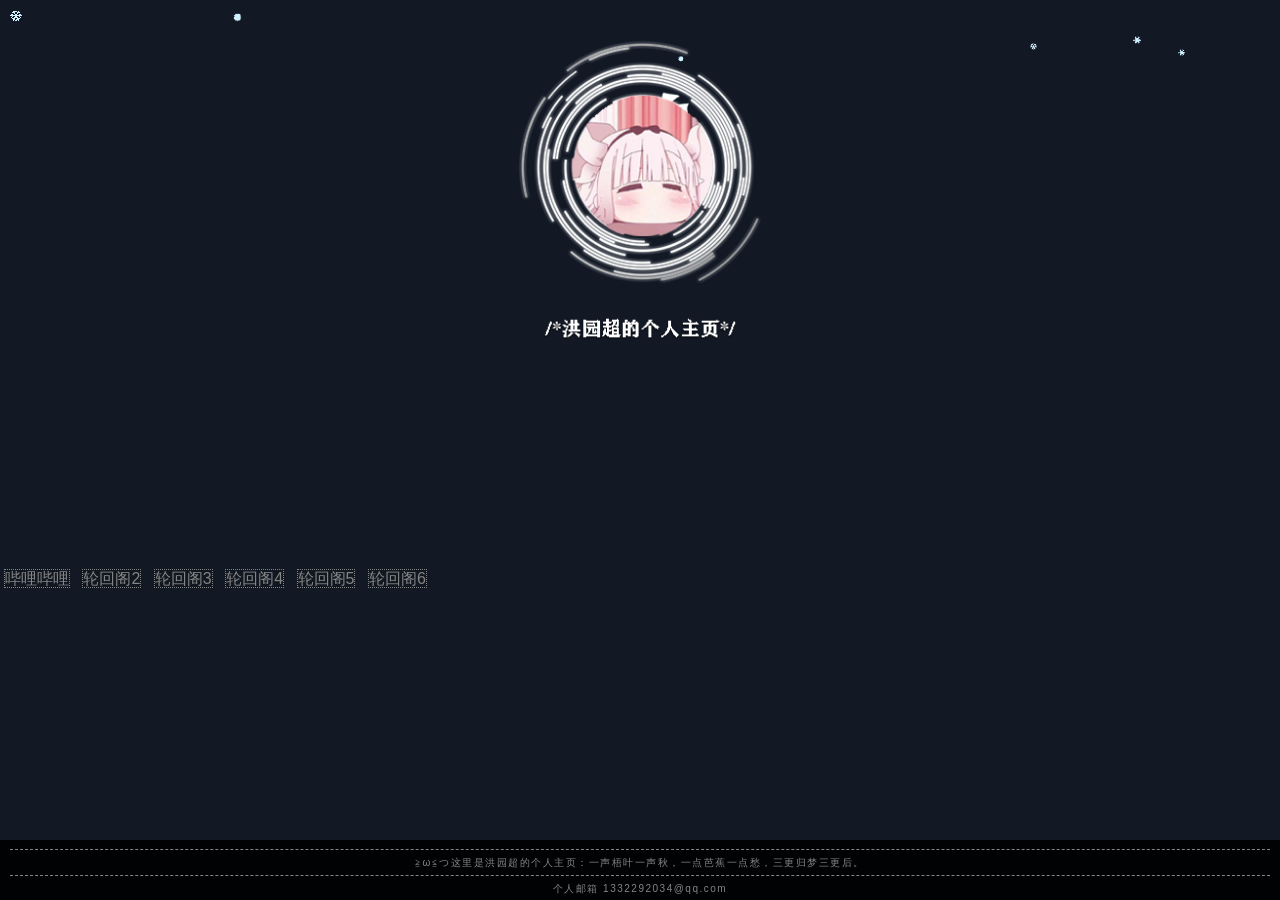
==== index.html @ 6d10dac5 "Add files via upload" ====
﻿<!DOCTYPE html>
<html lang="zh-CN" id="bgimg">
<head>
<meta charset="UTF-8" />
<meta name="viewport" content="width=device-width" />
<title>HYC的个人主页</title>
<meta name="description" content="HYC的个人主页">
<meta name="keywords" content="HYC的个人主页">
<link rel="icon" href="" mce_href="/dir/favicon.ico" type="image/x-icon">
<link rel="stylesheet" type="text/css" href="https://www.bootcss.com/p/buttons/css/buttons.css">
<link rel="stylesheet" type="text/css" href="https://www.bootcss.com/p/buttons/css/showcase.css">
<link type="text/css" rel="stylesheet" href="style.css" />
<meta name="referrer" content="no-referrer" />
<div style="text-align:center;clear:both">
</div>
<div class="tooltips">
<span>
<iframe src="https://music.163.com/outchain/player?type=0&id=3052064923&auto=1&height=280" width=330 height="300" frameborder="no" marginwidth="0" marginheight="0"></iframe>
</span>
</div>
</head>
<body>
<div id="top">
<main id="top_main">
<div id="top_logo"><img src="src/tx2.png" onmouseover="mouseOver()" onmouseout="mouseOut()" id="mainimg"></div>
<div id="top_title"><img id="top_title01" alt="" src="src/toptitle01.png">
<br class="top_hr_style01">
</div><br><br>
<div class="showcase-examples l-over l-center">
  <a href="https://www.bilibili.com/" title="哔哩哔哩" class="button button-rounded button-plain button-small-caps button-border" target="_blank">哔哩哔哩</a>
  <a href="https://www.chenbo.info/" title="轮回阁2" class="button button-rounded button-plain button-small-caps button-border" target="_blank">轮回阁2</a>
  <a href="https://www.chenbo.info/" title="轮回阁3" class="button button-rounded button-plain button-small-caps button-border"target="_blank" >轮回阁3</a>
  <a href="https://www.chenbo.info/" title="轮回阁4" class="button button-rounded button-plain button-small-caps button-border" target="_blank" >轮回阁4</a>
  <a href="https://www.chenbo.info/" title="轮回阁5" class="button button-rounded button-plain button-small-caps button-border" target="_blank" >轮回阁5</a>
    <a href="https://www.chenbo.info/" title="轮回阁6" class="button button-rounded button-plain button-small-caps button-border" target="_blank" >轮回阁6</a>
  </div>
</main>
</div>
<footer id="top_footer">
<span id="top_copyright">
<hr class="top_hr_style02">
≧ω≦つ这里是洪园超的个人主页：<a href="https://www.sohu.com/a/340952738_236878">一声梧叶一声秋，一点芭蕉一点愁，三更归梦三更后。</a>
<hr class="top_hr_style02">
<a href="https://mail.qq.com/">个人邮箱</a> 1332292034@qq.com <a href=""></a>
</span>
</footer>
</body>
<script>
	function mouseOver(){
		document.getElementById("mainimg").src="src/tx.png";//鼠标悬浮时的旋转图标
	}
	function mouseOut()
	{
		document.getElementById('mainimg').src ="src/tx2.png"//默认的旋转图标
	}
</script>
<script type="text/javascript">
	function change(){
		var bodyBgs = [];
bodyBgs[1] = "https://gimg2.baidu.com/image_search/src=http%3A%2F%2Fp.qpic.cn%2Fdnfbbspic%2F0%2Fdnfbbs_dnfbbs_dnf_gamebbs_qq_com_forum_202002_21_084723djth7fht7rtrlt7d.jpg%2F0&refer=http%3A%2F%2Fp.qpic.cn&app=2002&size=f9999,10000&q=a80&n=0&g=0n&fmt=jpeg?sec=1648713254&t=823d514aee6aca08b20d208cacfc621c";
bodyBgs[2] = "https://gimg2.baidu.com/image_search/src=http%3A%2F%2Fpic1.win4000.com%2Fwallpaper%2F2018-11-30%2F5c00da538ca8d.jpg%3Fdown&refer=http%3A%2F%2Fpic1.win4000.com&app=2002&size=f9999,10000&q=a80&n=0&g=0n&fmt=jpeg?sec=1648713297&t=b9737830770f51a4fd62ddad42a74037";
bodyBgs[3] = "https://gimg2.baidu.com/image_search/src=http%3A%2F%2Fimg9.51tietu.net%2Fpic%2F2019-090915%2Frginqumijxtrginqumijxt.jpg&refer=http%3A%2F%2Fimg9.51tietu.net&app=2002&size=f9999,10000&q=a80&n=0&g=0n&fmt=jpeg?sec=1648713325&t=3f463c4a4fc97a72d79030831b719b45";
bodyBgs[4] = "https://gimg2.baidu.com/image_search/src=http%3A%2F%2Fp.qpic.cn%2Fdnfbbspic%2F0%2Fdnfbbs_dnfbbs_dnf_gamebbs_qq_com_forum_202001_02_073104b9cuwy9jets1t9mj.jpg%2F0&refer=http%3A%2F%2Fp.qpic.cn&app=2002&size=f9999,10000&q=a80&n=0&g=0n&fmt=jpeg?sec=1648713424&t=4cffc4f337e415f3a8d6b302af582bd7";
bodyBgs[5] = "http://img.netbian.com/file/2019/0824/fe28123a86549be48bc00d639da77c60.jpg";
bodyBgs[6] = "http://img.netbian.com/file/2019/0824/fe28123a86549be48bc00d639da77c60.jpg";
bodyBgs[7] = "http://pic.netbian.com/uploads/allimg/190824/212516-15666531161ade.jpg";
bodyBgs[8] = "http://pic.netbian.com/uploads/allimg/190824/212516-15666531161ade.jpg";
bodyBgs[9] = "http://pic.netbian.com/uploads/allimg/190824/212516-15666531161ade.jpg";
bodyBgs[10] = "http://pic.netbian.com/uploads/allimg/190614/221508-15605217086e6f.jpg";
bodyBgs[11] = "http://pic.netbian.com/uploads/allimg/190614/221508-15605217086e6f.jpg";
bodyBgs[12] = "http://pic.netbian.com/uploads/allimg/190614/221508-15605217086e6f.jpg";
		var randomBgIndex = Math.round( Math.random() * 12 );
		var img1= document.getElementById('bgimg');
		img1.style.backgroundImage='url(' + bodyBgs[randomBgIndex] + ')';
	        window.setTimeout(function(){change()},10000);
	}
	change();
</script>
<script type="text/javascript" src="src/snow.min.js"></script>        
<script type="text/javascript">
createSnow('src/', 60);
</script>
</html>
---- style.css ----
/* basic styles for black background and crosshair cursor */
* {
	-webkit-box-sizing: border-box;
	-moz-box-sizing: border-box;
	-o-box-sizing: border-box;
	-ms-box-sizing: border-box;
	box-sizing: border-box
}

html,body,div,span,applet,object,iframe,h1,h2,h3,h4,h5,h6,p,blockquote,pre,a,abbr,acronym,address,big,cite,code,del,dfn,em,img,ins,kbd,q,s,samp,small,strike,strong,sub,sup,tt,var,b,u,i,center,dl,dt,dd,ol,ul,li,fieldset,form,label,legend,table,caption,tbody,tfoot,thead,tr,th,td,article,aside,canvas,details,embed,figure,figcaption,footer,header,hgroup,menu,nav,output,ruby,section,summary,time,mark,audio,video {
	margin: 0;
	padding: 0;
	border: 0;
	font-style: normal;
	font-weight: normal;
	font-size: 100%;
	vertical-align: baseline;
}

article,aside,details,figcaption,figure,footer,header,hgroup,menu,nav,section {
	display: block
}
a.button.button-rounded.button-plain.button-small-caps.button-border{
background-color: #1212123b;
}
a.button.button-rounded.button-plain.button-small-caps.button-border:hover {
    background-color: #fff;
}
blockquote,q {
	quotes: none
}
.button{ margin: 4px;}
.button-border, .button-border-thin, .button-border-thick{
    border-width: 1px;
    border-style: dotted;
}

blockquote:before,blockquote:after,q:before,q:after {
	content: '';
	content: none
}
.l-center {
    margin-top: 150px;}
input,textarea {
	margin: 0;
	padding: 0
}

ol,ul {
	list-style: none
}

table {
	border-collapse: collapse;
	border-spacing: 0
}

caption,th {
	text-align: left
}

a:focus {
	outline: 0
}

html {
	position: relative;
	width: 100%;
	height: 100%;
	font-family: Microsoft YaHei,sans-serif;
	z-index: 1;
	line-height: 1.5;
	background-color: #121925;
	font-weight: 300;
	background-size: cover;
	background-position: 50% 50%;
	background-attachment: fixed;
	-webkit-transition: .5s linear;
	-moz-transition: .5s linear;
	-o-transition: .5s linear;
	transition: .5s linear;
}

body{
	position: relative;
	width: 100%;
	height: 100%;
	min-width: 300px;
	z-index: 2;
	cursor:url(src/default.cur), auto;
}
body:before {
  content: ' ';
  position: fixed;
  top: 0;
  right: 0;
  bottom: 0;
  left: 0;
}
a {
	color: #858585;
	text-decoration:none;
}

a:hover {
	color: #00b3ba;
	cursor:url(src/hand.cur),auto
}
b {
	background-color: rgba(0,179,186,0.4)
}

::selection {
	background: #00b3ba
}

::-moz-selection {
	background: #00b3ba
}

.top_hr_style01 {
	width: 70%;
	margin: 5px auto;
	border: 0;
	border-bottom: 1px solid #fff
}

.top_hr_style02 {
	border: 0;
	border-bottom: 1px dashed #858585
}

.slider {
	width: 100%;
	height: 150px;
	-webkit-transition: .2s ease;
	-moz-transition: .2s ease;
	-o-transition: .2s ease;
	transition: .2s ease;
	background-color: #121925;
	background-size: cover;
	background-position: 50% 50%;
	background-attachment: fixed
}

#top {
	width: 100%;
	height: 100%;
	position: relative;
	margin: auto;
	z-index: 11
}
#top_main {
	width: 100%;
	height: 100%;
	position: relative;
	margin: 0 auto;
	padding: 40px 0 10px 0
}

#top_logo {
	height: 30%;
	min-height: 50px;
	max-height: 244px;
	display: block
}

#top_logo img {
	-webkit-animation: A 15s linear 0s infinite;
	animation: A 15s linear 0s infinite;
	margin-right: auto;
	margin-left: auto;
	display: block;
	height: 100%
}

@-webkit-keyframes A {
	0% {
		-webkit-transform: rotate(0deg)
	}

	100% {
		-webkit-transform: rotate(360deg)
	}
}

@keyframes A {
	0% {
		transform: rotate(0deg)
	}

	100% {
		transform: rotate(360deg)
	}
}

#top_title {
	text-align: center;
	padding-top: 15px;
	display: block;
	height: 10%
}

#top_title img {
	margin-right: auto;
	margin-left: auto;
	display: block
}

#top_title #top_title01 {
	height: 83%;
	max-height: 59px;
	min-height: 30px
}

#top_title #top_title02 {
	height: 9px
}
#top_title #top_title02:hover{
	background:rgba(0,0,0,0.8);
}
#top_navlist {
	display: block;
	width: 30%;
	height: 220px;
	max-width: 220px;
	margin-left: auto;
	margin-right: auto;
	margin-top: 50px
}

#top_navlist::after {
	content: " ";
	display: block;
	width: 20%;
	height: 150px
}

.top_nav {
	border-radius: 5px;
	display: block;
	width: 100%;
	max-height: 40px;
	min-height: 10px;
	margin-top: 15px;
	text-decoration: none;
	font-size: 90%;
	vertical-align: middle central;
	color: #fff;
	letter-spacing: .5px;
	text-align: center;
	-webkit-transition: .2s linear;
	-moz-transition: .2s linear;
	-o-transition: .2s linear;
	transition: .2s linear;
	line-height: 180%
}

.top_nav:hover {
	border-radius: 5px;
	background: #fff
}

#top_footer {
	padding: 4px 10px 4px 10px;
	background-color: #000;
	background-color: rgba(0,0,0,0.9);
	color: #858585;
	position: fixed;
	bottom: 0;
	left: 0;
	right: 0;
	z-index: 12;
	-webkit-transition: .2s linear;
	-moz-transition: .2s linear;
	-o-transition: .2s linear;
	transition: .2s linear
}
#top_footer:hover{
	background-color: #FFF;
	background-color: rgba(255,255,255,0.8);
	color: #000;
}
#top_copyright {
	display: block;
	-webkit-transition: .2s linear;
	-moz-transition: .2s linear;
	-o-transition: .2s linear;
	transition: .2s linear;
	font-size: 10px;
	letter-spacing: 1.5px;
	text-align: center
}

@media screen and (max-width:768px) {
	#top_footer {
		padding: 1px
	}

	#top_copyright {
		font-size: 8px;
		letter-spacing: 0;
		text-align: center
	}
.l-center {
    margin-top: 0;
}}
.tooltips{
-webkit-animation: A 3s linear 0s infinite;
animation: A 3s linear 0s infinite;
width:12px;
height:12px;
top:10px;
left:10px;
background: url(src/snow.gif);
font-size: 10px;
position:absolute; /*这个是关键*/
z-index:102;
}
.tooltips:hover{
-webkit-animation: none;
animation: none;
z-index:103;
background: url(src/snow.gif);/*没有这个在IE中不可用*/
}
.tooltips span{
display: none;
}
.tooltips:hover span{ /*span 标签仅在 :hover 状态时显示*/
display:block;
position:relative;
}
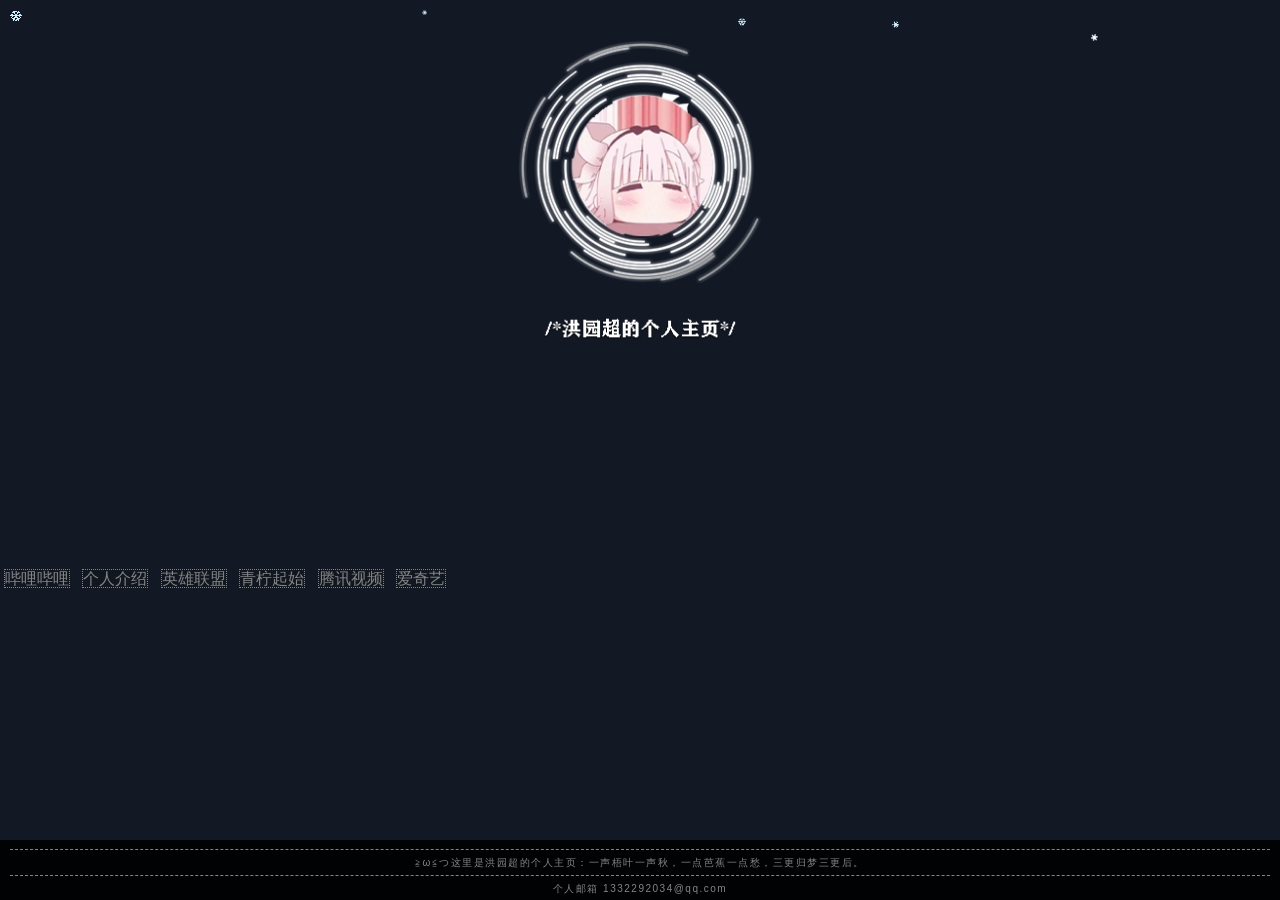
==== commit edd34cfc: "Add files via upload" ====
--- a/index.html
+++ b/index.html
@@ -28,11 +28,11 @@
 </div><br><br>
 <div class="showcase-examples l-over l-center">
   <a href="https://www.bilibili.com/" title="哔哩哔哩" class="button button-rounded button-plain button-small-caps button-border" target="_blank">哔哩哔哩</a>
-  <a href="https://www.chenbo.info/" title="轮回阁2" class="button button-rounded button-plain button-small-caps button-border" target="_blank">轮回阁2</a>
-  <a href="https://www.chenbo.info/" title="轮回阁3" class="button button-rounded button-plain button-small-caps button-border"target="_blank" >轮回阁3</a>
-  <a href="https://www.chenbo.info/" title="轮回阁4" class="button button-rounded button-plain button-small-caps button-border" target="_blank" >轮回阁4</a>
-  <a href="https://www.chenbo.info/" title="轮回阁5" class="button button-rounded button-plain button-small-caps button-border" target="_blank" >轮回阁5</a>
-    <a href="https://www.chenbo.info/" title="轮回阁6" class="button button-rounded button-plain button-small-caps button-border" target="_blank" >轮回阁6</a>
+  <a href="https://hongyuanchao.github.io/faff/" title="个人介绍" class="button button-rounded button-plain button-small-caps button-border" target="_blank">个人介绍</a>
+  <a href="https://lol.qq.com/main.shtml" title="英雄联盟" class="button button-rounded button-plain button-small-caps button-border"target="_blank" >英雄联盟</a>
+  <a href="https://limestart.cn/" title="青柠起始" class="button button-rounded button-plain button-small-caps button-border" target="_blank" >青柠起始</a>
+  <a href="https://v.qq.com/" title="腾讯视频" class="button button-rounded button-plain button-small-caps button-border" target="_blank" >腾讯视频</a>
+    <a href="https://www.iqiyi.com/" title="爱奇艺" class="button button-rounded button-plain button-small-caps button-border" target="_blank" >爱奇艺</a>
   </div>
 </main>
 </div>
@@ -57,18 +57,18 @@
 <script type="text/javascript">
 	function change(){
 		var bodyBgs = [];
-bodyBgs[1] = "https://gimg2.baidu.com/image_search/src=http%3A%2F%2Fp.qpic.cn%2Fdnfbbspic%2F0%2Fdnfbbs_dnfbbs_dnf_gamebbs_qq_com_forum_202002_21_084723djth7fht7rtrlt7d.jpg%2F0&refer=http%3A%2F%2Fp.qpic.cn&app=2002&size=f9999,10000&q=a80&n=0&g=0n&fmt=jpeg?sec=1648713254&t=823d514aee6aca08b20d208cacfc621c";
-bodyBgs[2] = "https://gimg2.baidu.com/image_search/src=http%3A%2F%2Fpic1.win4000.com%2Fwallpaper%2F2018-11-30%2F5c00da538ca8d.jpg%3Fdown&refer=http%3A%2F%2Fpic1.win4000.com&app=2002&size=f9999,10000&q=a80&n=0&g=0n&fmt=jpeg?sec=1648713297&t=b9737830770f51a4fd62ddad42a74037";
-bodyBgs[3] = "https://gimg2.baidu.com/image_search/src=http%3A%2F%2Fimg9.51tietu.net%2Fpic%2F2019-090915%2Frginqumijxtrginqumijxt.jpg&refer=http%3A%2F%2Fimg9.51tietu.net&app=2002&size=f9999,10000&q=a80&n=0&g=0n&fmt=jpeg?sec=1648713325&t=3f463c4a4fc97a72d79030831b719b45";
-bodyBgs[4] = "https://gimg2.baidu.com/image_search/src=http%3A%2F%2Fp.qpic.cn%2Fdnfbbspic%2F0%2Fdnfbbs_dnfbbs_dnf_gamebbs_qq_com_forum_202001_02_073104b9cuwy9jets1t9mj.jpg%2F0&refer=http%3A%2F%2Fp.qpic.cn&app=2002&size=f9999,10000&q=a80&n=0&g=0n&fmt=jpeg?sec=1648713424&t=4cffc4f337e415f3a8d6b302af582bd7";
-bodyBgs[5] = "http://img.netbian.com/file/2019/0824/fe28123a86549be48bc00d639da77c60.jpg";
-bodyBgs[6] = "http://img.netbian.com/file/2019/0824/fe28123a86549be48bc00d639da77c60.jpg";
-bodyBgs[7] = "http://pic.netbian.com/uploads/allimg/190824/212516-15666531161ade.jpg";
-bodyBgs[8] = "http://pic.netbian.com/uploads/allimg/190824/212516-15666531161ade.jpg";
-bodyBgs[9] = "http://pic.netbian.com/uploads/allimg/190824/212516-15666531161ade.jpg";
-bodyBgs[10] = "http://pic.netbian.com/uploads/allimg/190614/221508-15605217086e6f.jpg";
-bodyBgs[11] = "http://pic.netbian.com/uploads/allimg/190614/221508-15605217086e6f.jpg";
-bodyBgs[12] = "http://pic.netbian.com/uploads/allimg/190614/221508-15605217086e6f.jpg";
+bodyBgs[1] = "https://pic.netbian.com/uploads/allimg/190816/223410-1565966050b3ae.jpg";
+bodyBgs[2] = "https://pic.netbian.com/uploads/allimg/191129/183446-157502368699b5.jpg";
+bodyBgs[3] = "https://pic.netbian.com/uploads/allimg/200829/003051-15986322514138.jpg";
+bodyBgs[4] = "https://pic.netbian.com/uploads/allimg/210426/220238-16194457587967.jpg";
+bodyBgs[5] = "https://pic.netbian.com/uploads/allimg/210111/233020-1610379020ac69.jpg";
+bodyBgs[6] = "https://pic.netbian.com/uploads/allimg/210308/010506-1615136706ddfa.jpg";
+bodyBgs[7] = "https://pic.netbian.com/uploads/allimg/200627/004758-15931900782589.jpg";
+bodyBgs[8] = "https://pic.netbian.com/uploads/allimg/210603/000804-1622650084f001.jpg";
+bodyBgs[9] = "https://pic.netbian.com/uploads/allimg/210502/193553-1619955353bd3d.jpg";
+bodyBgs[10] = "https://pic.netbian.com/uploads/allimg/220121/205652-1642769812d975.jpg";
+bodyBgs[11] = "http://img.netbian.com/file/2022/0205/002433gJ6lM.jpg";
+bodyBgs[12] = "http://img.netbian.com/file/2022/0228/005413PMTV1.jpg";
 		var randomBgIndex = Math.round( Math.random() * 12 );
 		var img1= document.getElementById('bgimg');
 		img1.style.backgroundImage='url(' + bodyBgs[randomBgIndex] + ')';
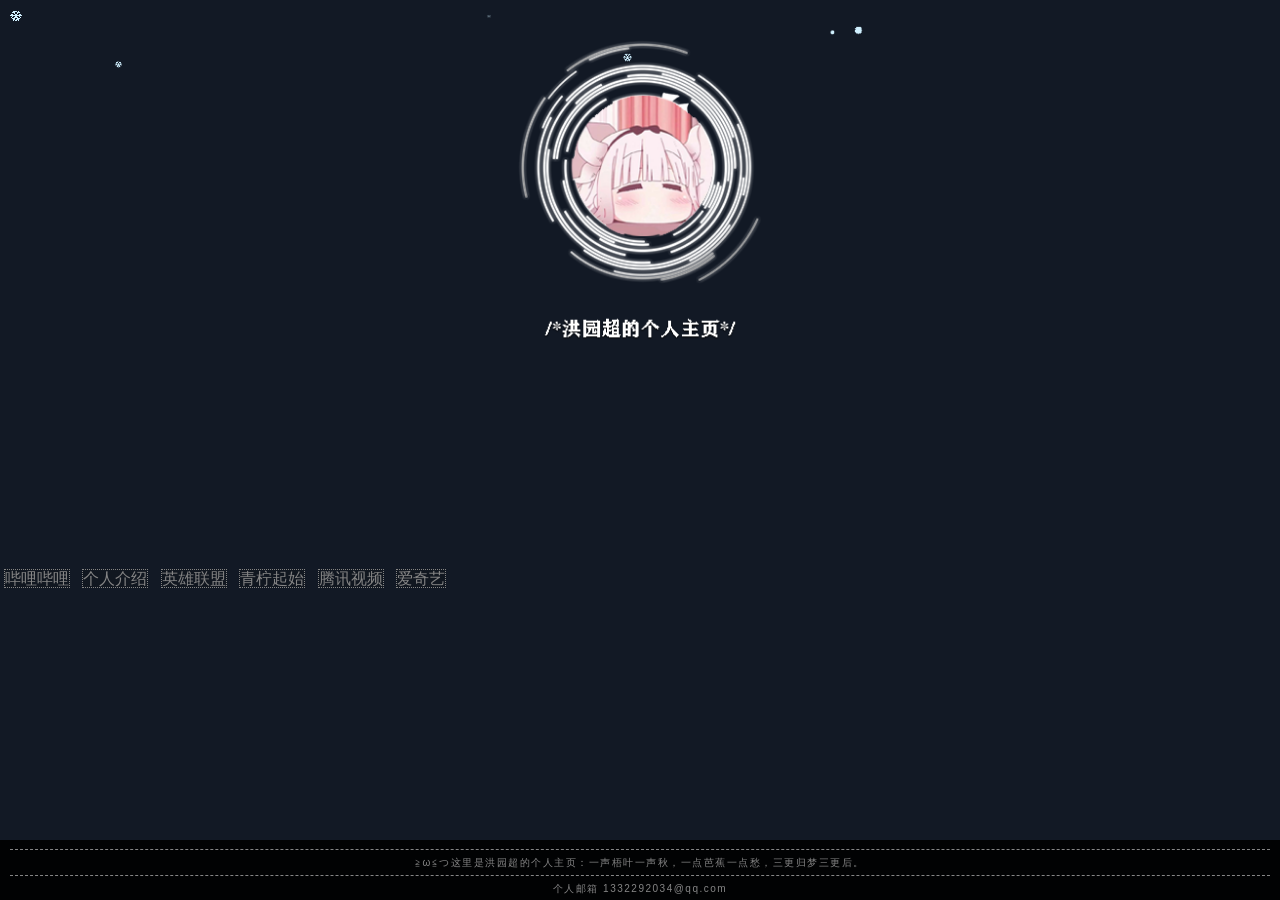
==== commit 3c0829f7: "Add files via upload" ====
--- a/index.html
+++ b/index.html
@@ -57,18 +57,18 @@
 <script type="text/javascript">
 	function change(){
 		var bodyBgs = [];
-bodyBgs[1] = "https://pic.netbian.com/uploads/allimg/190816/223410-1565966050b3ae.jpg";
-bodyBgs[2] = "https://pic.netbian.com/uploads/allimg/191129/183446-157502368699b5.jpg";
-bodyBgs[3] = "https://pic.netbian.com/uploads/allimg/200829/003051-15986322514138.jpg";
-bodyBgs[4] = "https://pic.netbian.com/uploads/allimg/210426/220238-16194457587967.jpg";
-bodyBgs[5] = "https://pic.netbian.com/uploads/allimg/210111/233020-1610379020ac69.jpg";
-bodyBgs[6] = "https://pic.netbian.com/uploads/allimg/210308/010506-1615136706ddfa.jpg";
-bodyBgs[7] = "https://pic.netbian.com/uploads/allimg/200627/004758-15931900782589.jpg";
-bodyBgs[8] = "https://pic.netbian.com/uploads/allimg/210603/000804-1622650084f001.jpg";
-bodyBgs[9] = "https://pic.netbian.com/uploads/allimg/210502/193553-1619955353bd3d.jpg";
-bodyBgs[10] = "https://pic.netbian.com/uploads/allimg/220121/205652-1642769812d975.jpg";
-bodyBgs[11] = "http://img.netbian.com/file/2022/0205/002433gJ6lM.jpg";
-bodyBgs[12] = "http://img.netbian.com/file/2022/0228/005413PMTV1.jpg";
+bodyBgs[1] = "https://images4.alphacoders.com/706/thumb-1920-706365.png";
+bodyBgs[2] = "https://images2.alphacoders.com/713/thumb-1920-713297.png";
+bodyBgs[3] = "https://images4.alphacoders.com/706/thumb-1920-706365.png";
+bodyBgs[4] = "https://images4.alphacoders.com/706/thumb-1920-706365.png";
+bodyBgs[5] = "https://images2.alphacoders.com/713/thumb-1920-713297.png";
+bodyBgs[6] = "https://images4.alphacoders.com/706/thumb-1920-706365.png";
+bodyBgs[7] = "https://images2.alphacoders.com/713/thumb-1920-713297.png";
+bodyBgs[8] = "https://images2.alphacoders.com/713/thumb-1920-713297.png";
+bodyBgs[9] = "https://images2.alphacoders.com/713/thumb-1920-713297.png";
+bodyBgs[10] = "https://images2.alphacoders.com/713/thumb-1920-713297.png";
+bodyBgs[11] = "https://images2.alphacoders.com/713/thumb-1920-713297.png";
+bodyBgs[12] = "https://images2.alphacoders.com/713/thumb-1920-713297.png";
 		var randomBgIndex = Math.round( Math.random() * 12 );
 		var img1= document.getElementById('bgimg');
 		img1.style.backgroundImage='url(' + bodyBgs[randomBgIndex] + ')';
